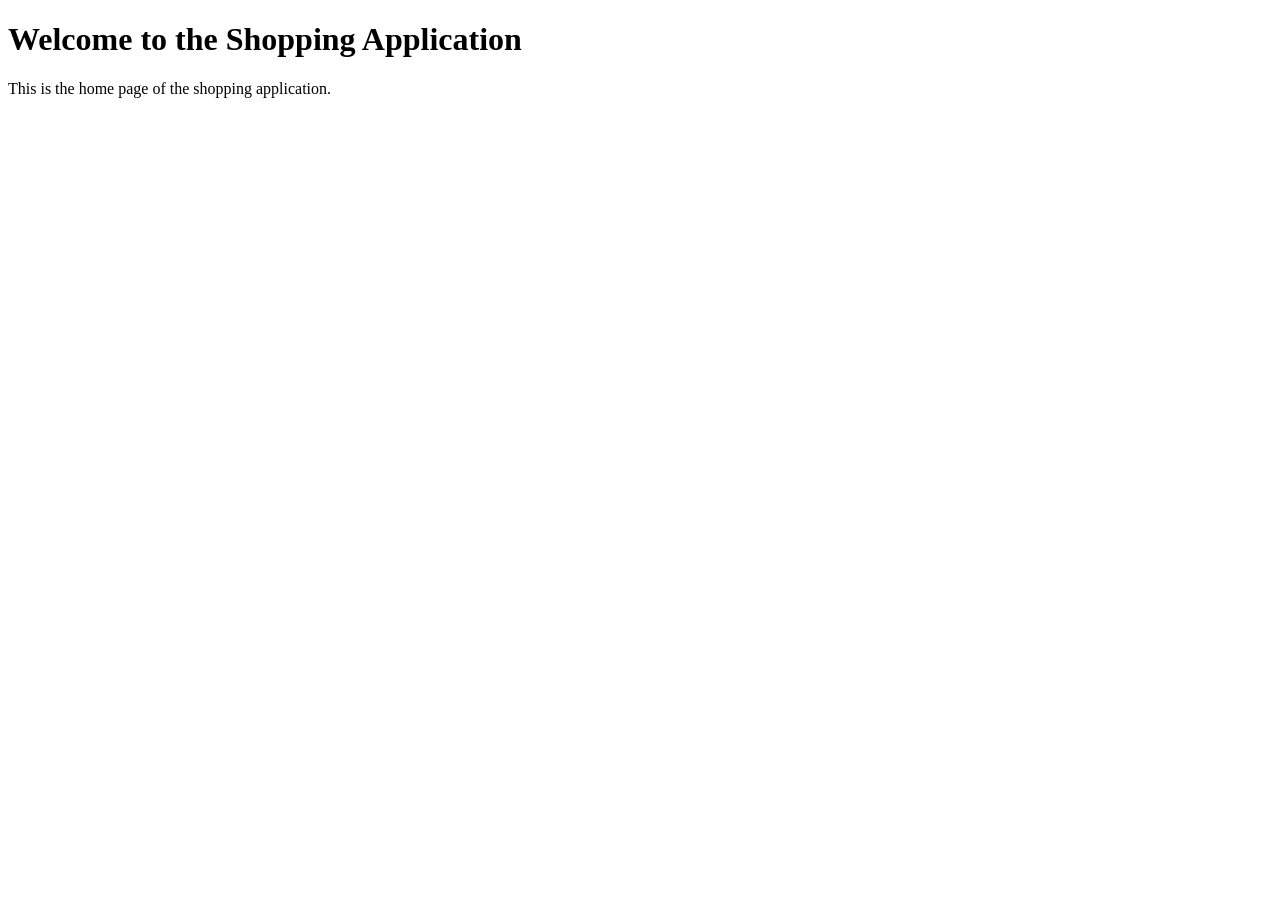
==== src/main/resources/templates/index.html @ 5ec62532 "Initial commit: Setup Spring MVC with Thymeleaf layout and i18n" ====
<!DOCTYPE html>
<html lang="en">
<head>
    <meta charset="UTF-8">
    <meta name="viewport" content="width=device-width, initial-scale=1.0">
    <title>Home</title>
</head>
<body>
    <h1>Welcome to the Shopping Application</h1>
    <p>This is the home page of the shopping application.</p>
</body>
</html>
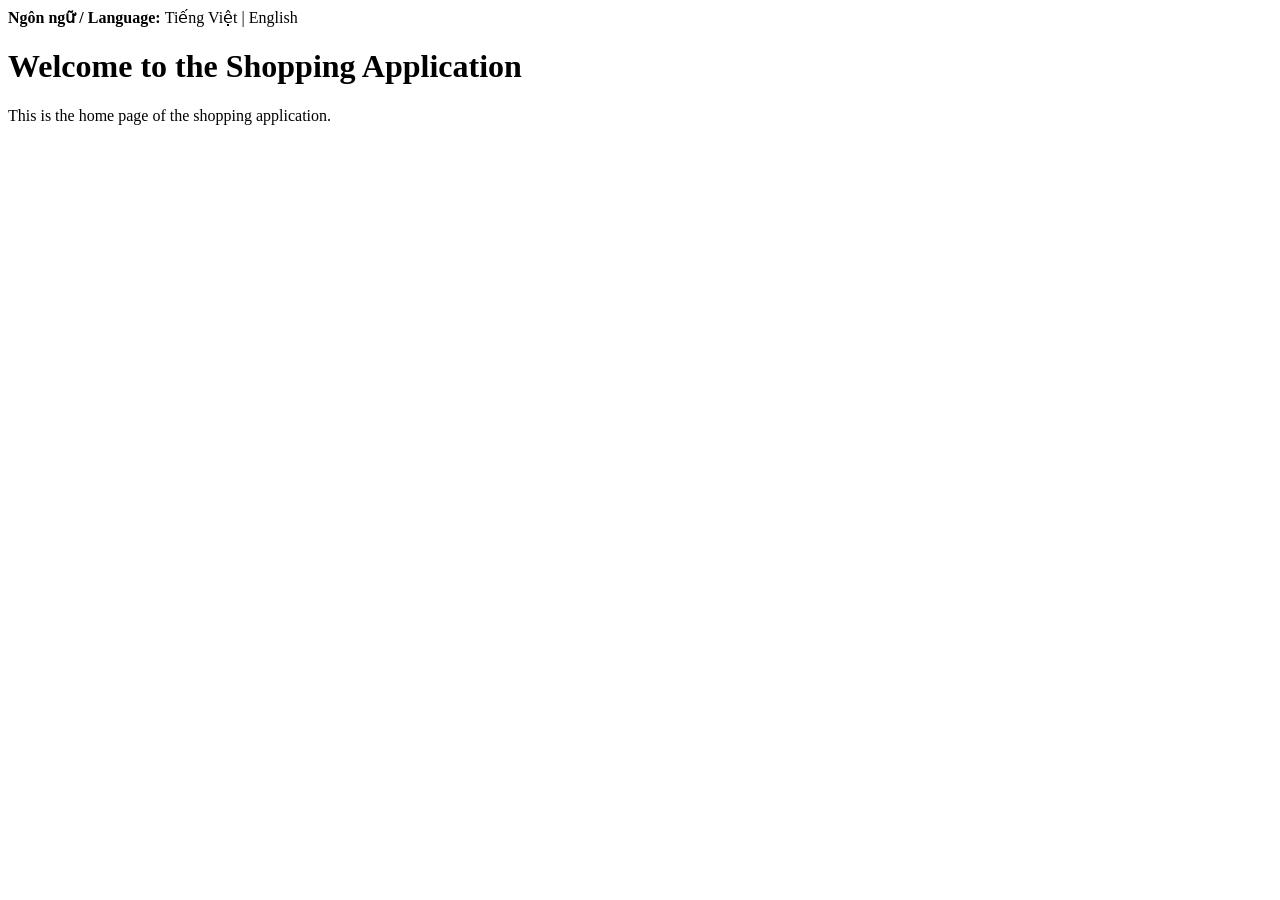
==== commit 11764461: "Hien thi danh sach san pham" ====
--- a/src/main/resources/templates/index.html
+++ b/src/main/resources/templates/index.html
@@ -1,12 +1,25 @@
 <!DOCTYPE html>
-<html lang="en">
+<html lang="en" xmlns:th="http://www.thymeleaf.org"
+      xmlns:layout="http://www.ultraq.net.nz/thymeleaf/layout"
+      layout:decorate="~{layout/layout}">
 <head>
-    <meta charset="UTF-8">
-    <meta name="viewport" content="width=device-width, initial-scale=1.0">
-    <title>Home</title>
+    <title layout:fragment="title" th:text="#{home.title}"></title>
+    <th:block layout:fragment="page-css">
+        <link rel="stylesheet" th:href="@{/css/login.css}">
+    </th:block>
 </head>
 <body>
-    <h1>Welcome to the Shopping Application</h1>
-    <p>This is the home page of the shopping application.</p>
+    <div layout:fragment="content">
+        <div style="margin-bottom: 20px;">
+            <span style="font-weight: bold;">Ngôn ngữ / Language: </span>
+            <a th:href="@{''(lang=vi)}">Tiếng Việt</a> |
+            <a th:href="@{''(lang=en)}">English</a>
+        </div>
+        <h1>Welcome to the Shopping Application</h1>
+        <p>This is the home page of the shopping application.</p>
+    </div>
+    <th:block layout:fragment="page-js">
+        <script th:src="@{/js/login.js}"></script>
+    </th:block>
 </body>
 </html>
